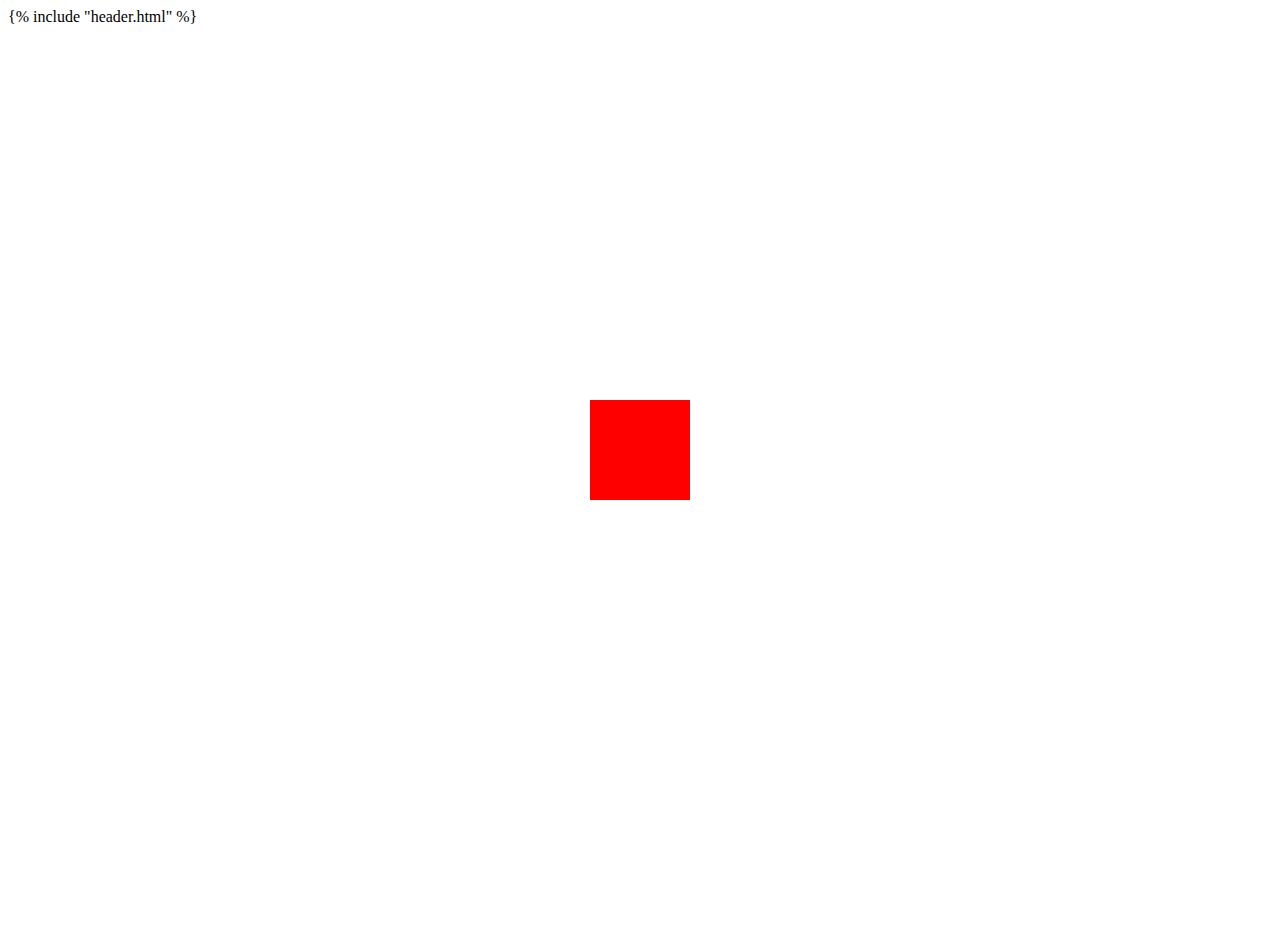
==== api/templates/index.html @ de192b54 "add header template and template to all existing htmls" ====
<!DOCTYPE html>
<html>
<head>
  <title>Clickable Button with Non-Overlapping Red Rectangle</title>
  <link rel="stylesheet" type="text/css" href="../static/style.css">
  <script src="../static/script.js"></script>
</head>
<body>
{% include "header.html" %}
  <div class="container">
    <div class="red-rectangle"></div>
    <button id="myButton" disabled>Click Me!</button>
    <div id="clicked-text"></div>
  </div>
</body>
</html>
---- api/static/style.css ----
.container {
  display: flex;
  flex-direction: column;
  justify-content: center;
  align-items: center;
  height: 100vh;
}

button {
  background-color: beige;
}

.red-rectangle {
  position: absolute;
  top: calc(50% - 50px);
  left: calc(50% - 50px);
  width: 100px;
  height: 100px;
  background-color: red;
}

#clicked-text {
  margin-top: 10px;
}
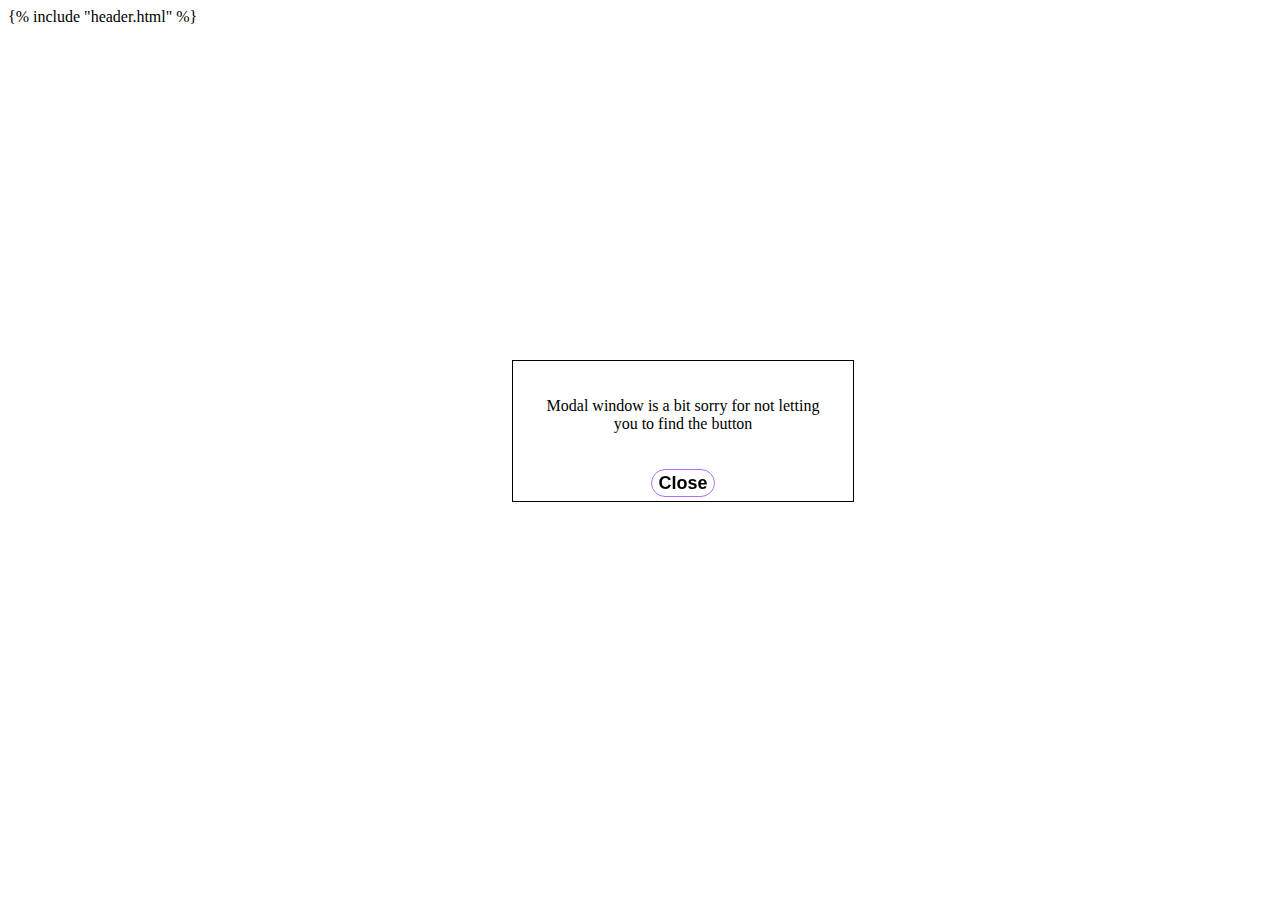
==== commit 757232cb: "Elements task rework with modal, styles and mobile support" ====
--- a/api/templates/index.html
+++ b/api/templates/index.html
@@ -1,16 +1,20 @@
 <!DOCTYPE html>
 <html>
 <head>
-  <title>Clickable Button with Non-Overlapping Red Rectangle</title>
-  <link rel="stylesheet" type="text/css" href="../static/style.css">
-  <script src="../static/script.js"></script>
+	<title>Button and Modal Window</title>
+    <link rel="stylesheet" type="text/css" href="../static/style.css">
+    <script src="../static/script.js"></script>
 </head>
-<body>
-{% include "header.html" %}
-  <div class="container">
-    <div class="red-rectangle"></div>
-    <button id="myButton" disabled>Click Me!</button>
-    <div id="clicked-text"></div>
-  </div>
+<body onload="showModal()">
+    {% include "header.html" %}
+	<button id="button" disabled>Click me</button>
+
+	<div id="modal">
+		<p>Modal window is a bit sorry for not letting you to find the button</p>
+
+		<button disabled onclick="closeModal()">Close</button>
+	</div>
+
+
 </body>
-</html>
+</html>--- a/api/static/style.css
+++ b/api/static/style.css
@@ -1,24 +1,48 @@
-.container {
-  display: flex;
-  flex-direction: column;
-  justify-content: center;
-  align-items: center;
-  height: 100vh;
+#button {
+	width: 300px;
+	height: 100px;
+    margin: 0 auto;
+    position: fixed;
+	top: 40%;
+	left: 40%;
+
+
+
 }
 
-button {
-  background-color: beige;
+#modal {
+	display: none;
+	position: fixed;
+	top: 40%;
+	left: 40%;
+    border: 3px solid grey;
+	width: 300px;
+	height: 100px;
+	background-color: white;
+	border: 1px solid black;
+	padding: 20px;
+	text-align:center;
 }
+#modal button {
+    margin-top: 20px;
 
-.red-rectangle {
-  position: absolute;
-  top: calc(50% - 50px);
-  left: calc(50% - 50px);
-  width: 100px;
-  height: 100px;
-  background-color: red;
-}
 
-#clicked-text {
-  margin-top: 10px;
-}
+    color: #000;
+    font-weight: 700;
+    font-size: 18px;
+    line-height: 24px;
+    text-align: center;
+    text-decoration: none;
+
+    background: 0 0;
+    border: thin solid #b26ff8;
+    border-radius: 24px;
+    -webkit-box-shadow: inset 0 0 0 1px transparent;
+    box-shadow: inset 0 0 0 1px transparent;
+    -webkit-transform: translateZ(0);
+    transform: translateZ(0);
+    cursor: pointer;
+    -webkit-transition: -webkit-box-shadow .2s ease;
+    transition: box-shadow .2s ease;
+    transition: box-shadow .2s ease,-webkit-box-shadow .2s ease
+}